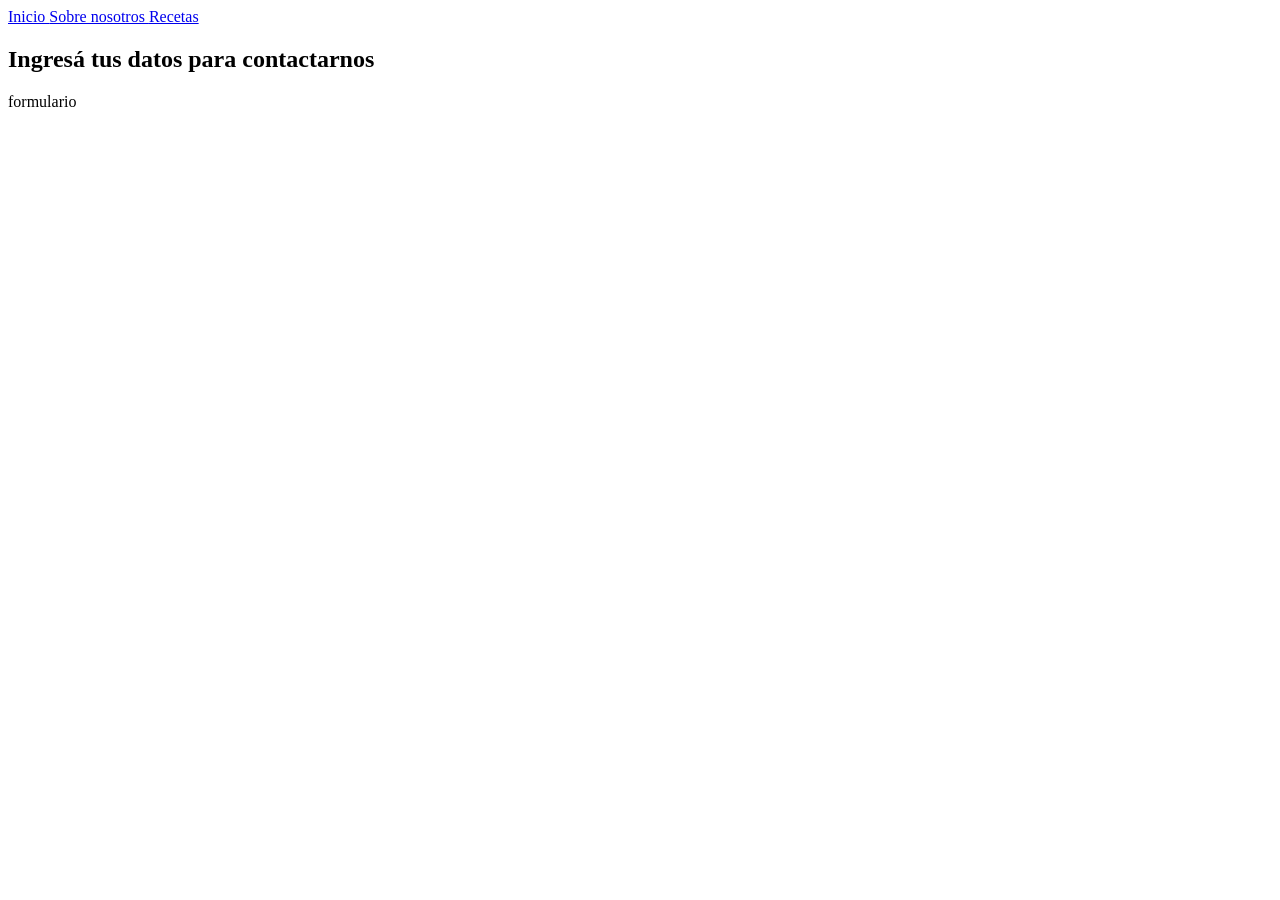
==== Contacto.html @ ab4c1087 "Esqueto de pagina" ====
<!DOCTYPE html>
<html lang="en">
<head>
    <meta charset="UTF-8">
    <meta http-equiv="X-UA-Compatible" content="IE=edge">
    <meta name="viewport" content="width=device-width, initial-scale=1.0">
    <link rel="icon" href="icono.ico">
    <title>Contacto</title>
</head>
<header>
    <div class="nav">
        <a href="Inicio.html"> Inicio </a>
        <a href="Nosotros.html"> Sobre nosotros </a>
        <a href="Recetas.html"> Recetas</a>
    </div>
    
</header>
<body>
    <h2>Ingresá tus datos para contactarnos</h2>
   <p> formulario </p>
</body>
</html>
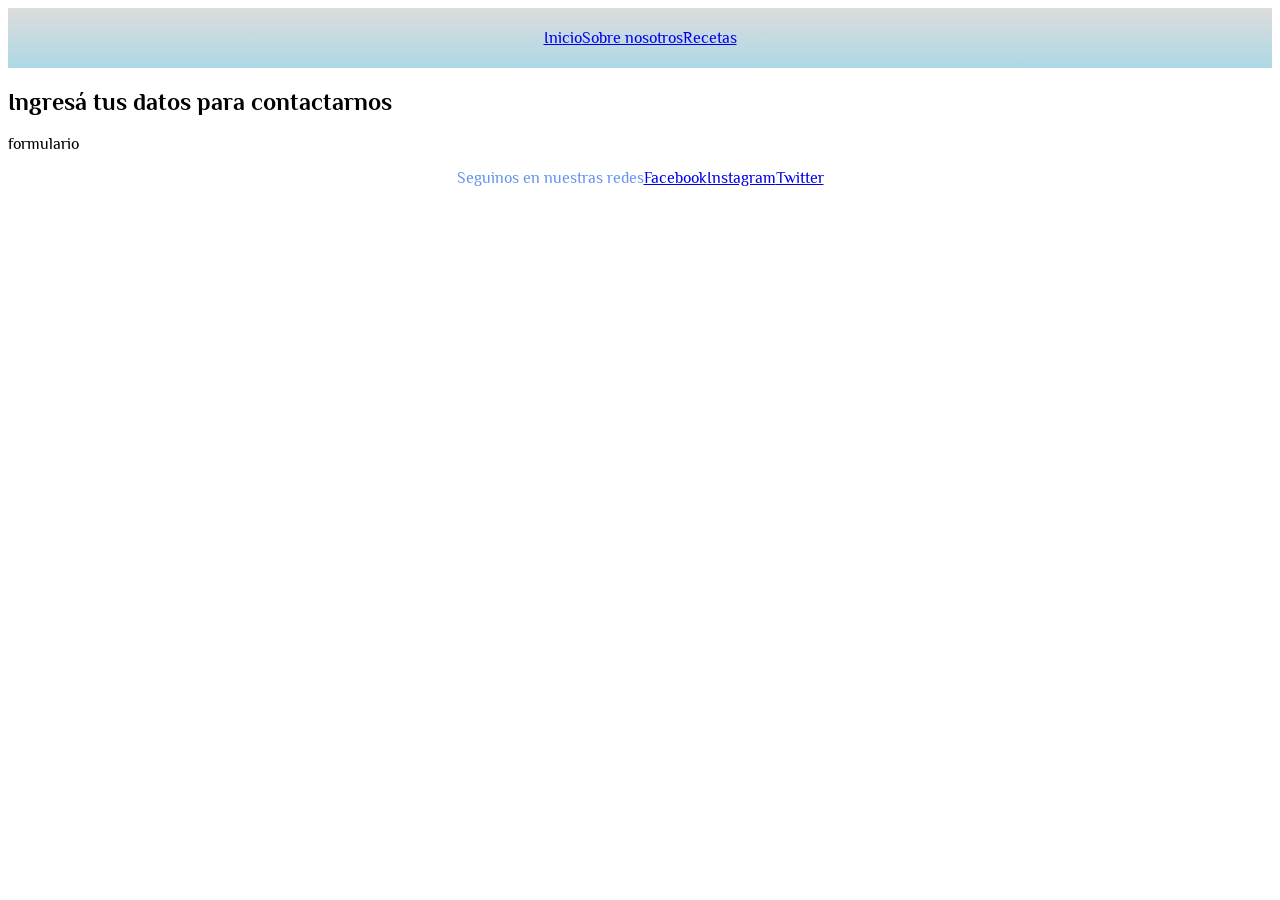
==== commit 7a09a3b7: "agregue estilos" ====
--- a/Contacto.html
+++ b/Contacto.html
@@ -4,6 +4,10 @@
     <meta charset="UTF-8">
     <meta http-equiv="X-UA-Compatible" content="IE=edge">
     <meta name="viewport" content="width=device-width, initial-scale=1.0">
+    <link rel="preconnect" href="https://fonts.googleapis.com">
+    <link rel="preconnect" href="https://fonts.gstatic.com" crossorigin>
+    <link href="https://fonts.googleapis.com/css2?family=Philosopher:ital@1&display=swap" rel="stylesheet"> 
+    <link rel="stylesheet" href="Estilos.css">
     <link rel="icon" href="icono.ico">
     <title>Contacto</title>
 </head>
@@ -19,4 +23,12 @@
     <h2>Ingresá tus datos para contactarnos</h2>
    <p> formulario </p>
 </body>
+<footer>
+    <div class="footer">
+        Seguinos en nuestras redes <br>
+        <a href="www.facebook.com"> Facebook </a>
+        <a href="wwww.instagram.com"> Instagram </a>
+        <a href="www.twitter.com"> Twitter </a>
+    </div>
+</footer>
 </html>
--- a/Estilos.css
+++ b/Estilos.css
@@ -0,0 +1,28 @@
+* {
+    font-family: 'Philosopher', sans-serif;
+}
+
+.nav {
+    width: 100%;
+    height: 60px;
+    display: flex;
+    justify-content: center;
+    align-items: center;
+    background: linear-gradient(gainsboro , lightblue);
+}
+
+h1 {
+    color: aliceblue;
+    background-color: cadetblue;
+    font-size: 35px;
+    display: flex;
+    justify-content: center;
+    align-items: center;
+}
+
+.footer {
+    color:cornflowerblue;
+    display: flex;
+    justify-content: center;
+    align-items: center;
+}
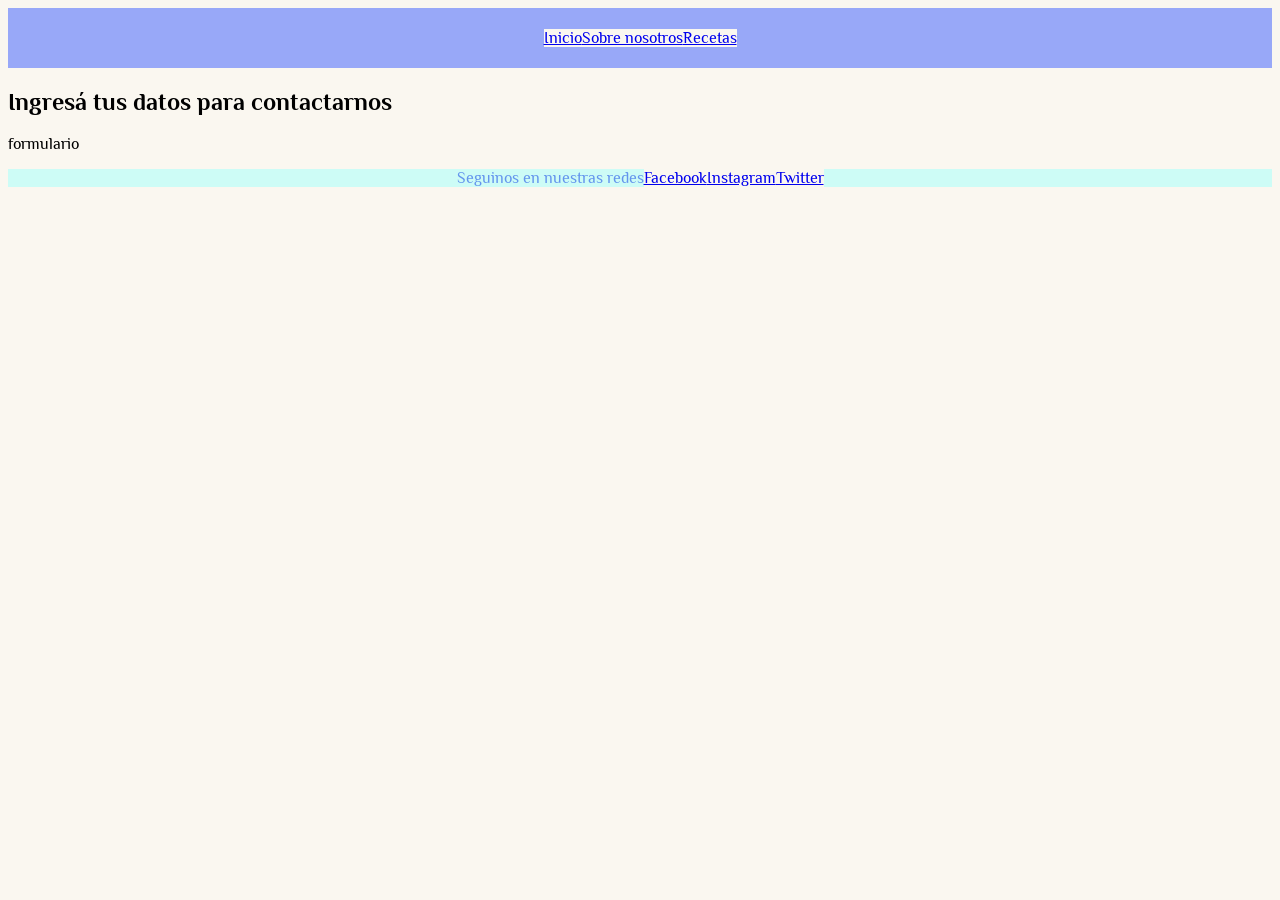
==== commit 8fbdc7d3: "agregue iconos de redes sociales" ====
--- a/Contacto.html
+++ b/Contacto.html
@@ -4,9 +4,7 @@
     <meta charset="UTF-8">
     <meta http-equiv="X-UA-Compatible" content="IE=edge">
     <meta name="viewport" content="width=device-width, initial-scale=1.0">
-    <link rel="preconnect" href="https://fonts.googleapis.com">
-    <link rel="preconnect" href="https://fonts.gstatic.com" crossorigin>
-    <link href="https://fonts.googleapis.com/css2?family=Philosopher:ital@1&display=swap" rel="stylesheet"> 
+    <link rel="stylesheet" href="https://fonts.googleapis.com/css2?family=Philosopher:ital@1&display=swap"> 
     <link rel="stylesheet" href="Estilos.css">
     <link rel="icon" href="icono.ico">
     <title>Contacto</title>
--- a/Estilos.css
+++ b/Estilos.css
@@ -1,14 +1,17 @@
 * {
     font-family: 'Philosopher', sans-serif;
+    background-color: #FAF7F0;
 }
 
 .nav {
+    color:#FAF7F0;
+    background: #98A8F8;
     width: 100%;
     height: 60px;
     display: flex;
     justify-content: center;
     align-items: center;
-    background: linear-gradient(gainsboro , lightblue);
+    
 }
 
 h1 {
@@ -22,6 +25,7 @@
 
 .footer {
     color:cornflowerblue;
+    background-color: #CDFCF6;
     display: flex;
     justify-content: center;
     align-items: center;
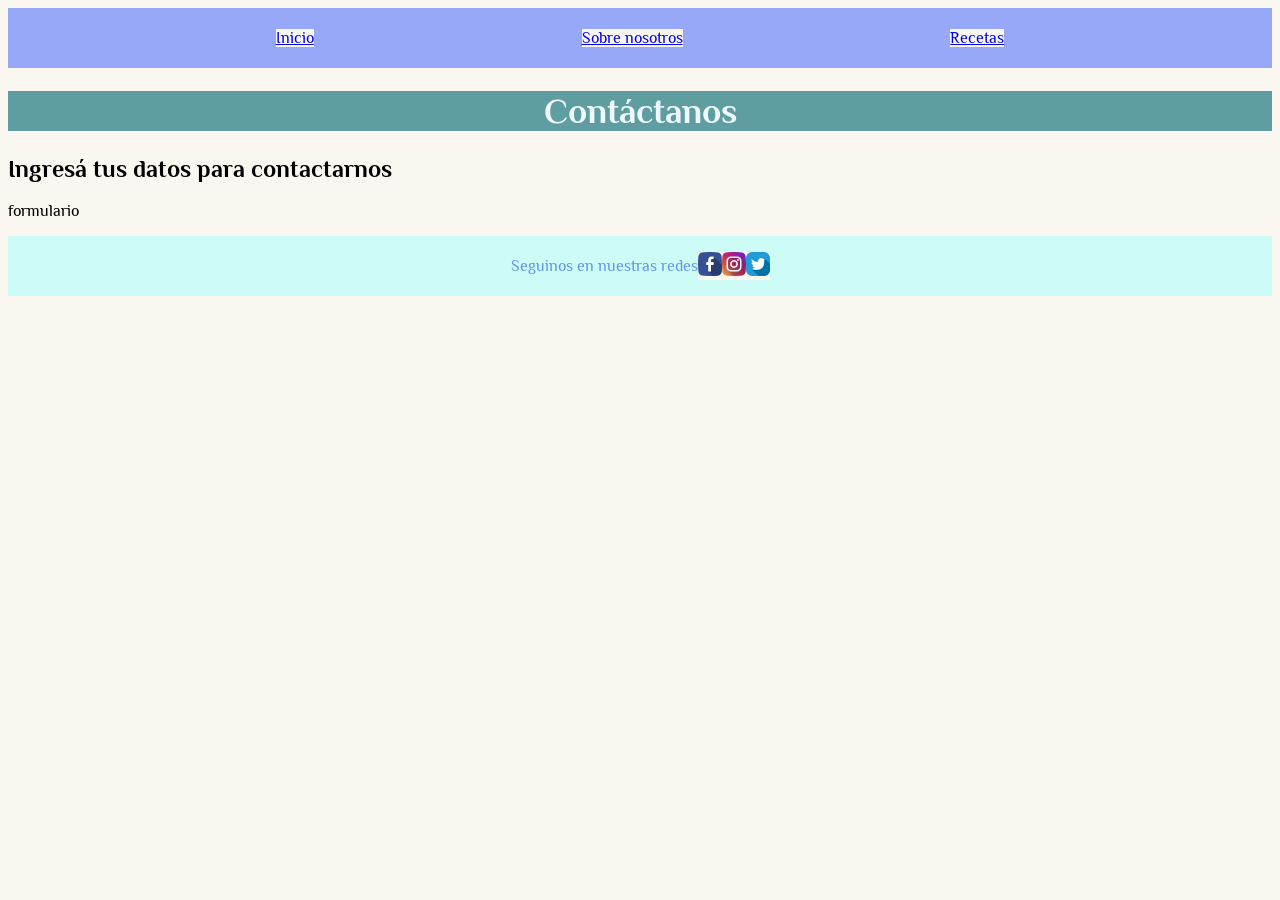
==== commit 3e2c9cfc: "modifique un par de cosas" ====
--- a/Contacto.html
+++ b/Contacto.html
@@ -18,15 +18,16 @@
     
 </header>
 <body>
+    <h1> Contáctanos </h1>
     <h2>Ingresá tus datos para contactarnos</h2>
    <p> formulario </p>
 </body>
-<footer>
+
     <div class="footer">
         Seguinos en nuestras redes <br>
-        <a href="www.facebook.com"> Facebook </a>
-        <a href="wwww.instagram.com"> Instagram </a>
-        <a href="www.twitter.com"> Twitter </a>
+        <a href="www.facebook.com" target="_blank"> <img src="FB.png" alt=""> </a>
+        <a href="wwww.instagram.com" target="_blank"> <img src="IG.png" alt=""> </a>
+        <a href="www.twitter.com" target="_blank"> <img src="TW.png" alt=""> </a>
     </div>
-</footer>
+
 </html>
--- a/Estilos.css
+++ b/Estilos.css
@@ -5,11 +5,12 @@
 
 .nav {
     color:#FAF7F0;
-    background: #98A8F8;
+    background-color: #98A8F8;
     width: 100%;
     height: 60px;
+    text-decoration-line: none;
     display: flex;
-    justify-content: center;
+    justify-content: space-evenly;
     align-items: center;
     
 }
@@ -26,7 +27,18 @@
 .footer {
     color:cornflowerblue;
     background-color: #CDFCF6;
+    
     display: flex;
+    width: 100%;
+    height: 60px;
     justify-content: center;
     align-items: center;
+}
+
+#img {
+    margin: 30px;
+}
+
+#espacio {
+    height: 30px;
 }
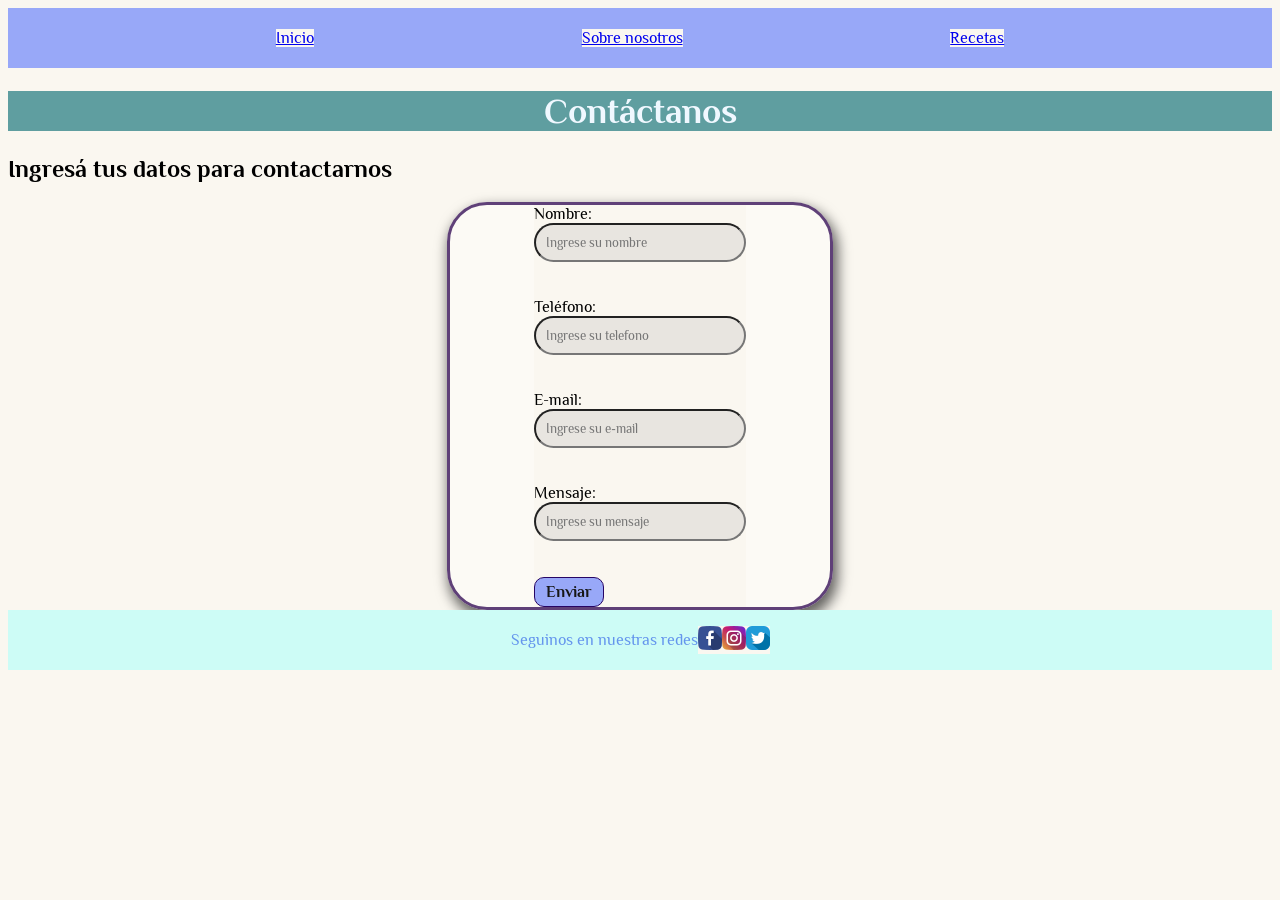
==== commit 836b2c17: "Formulario y Estilo del formulario." ====
--- a/Contacto.html
+++ b/Contacto.html
@@ -20,7 +20,49 @@
 <body>
     <h1> Contáctanos </h1>
     <h2>Ingresá tus datos para contactarnos</h2>
-   <p> formulario </p>
+    <div class="create-form">
+    <form >
+        
+        <label>Nombre: </label>
+        <input
+        class="inputs-form"
+        type= "text" 
+        name= "name"
+        placeholder= "Ingrese su nombre"
+        />
+        <br>
+        <br>
+
+        <label>Teléfono: </label>
+        <input 
+         class="inputs-form"
+         type= "number" 
+         name= "telefono"
+         placeholder="Ingrese su telefono"
+        />
+        <br>
+        <br>
+        <label>E-mail: </label>
+        <input 
+         class="inputs-form"
+         type= "email" 
+         name= "email"
+         placeholder="Ingrese su e-mail"
+        />
+        <br>
+        <br>
+        <label>Mensaje: </label>
+        <input 
+         class="inputs-form"
+         type= "text" 
+         name= "mensaje"
+         placeholder="Ingrese su mensaje"
+         />
+         <br>
+         <br>
+        <button class="button-form">Enviar</button>
+    </form>
+</div>
 </body>
 
     <div class="footer">
--- a/Estilos.css
+++ b/Estilos.css
@@ -41,4 +41,48 @@
 
 #espacio {
     height: 30px;
-}+}
+
+.create-form {
+    display: flex;
+    flex-direction: column;
+    justify-content: center;
+    align-items: center;
+    width: 30%;
+    margin: 0 auto;
+    border: 3px solid rgb(95, 64, 120);
+    border-radius: 40px;
+    background-color: rgb(255, 255, 255, 0.3);
+    box-shadow: 3px 7px 13px 2px rgba(0, 0, 0, 0.6);
+    -webkit-box-shadow: 3px 7px 13px 2px rgba(0, 0, 0, 0.6);
+    -moz-box-shadow: 3px 7px 13px 2px rgba(0, 0, 0, 0.6);
+  }
+
+  .inputs-form {
+
+    display: flex;
+    flex-direction: column;
+    justify-content: center;
+    align-items: center;
+    width: 400px;
+    margin: 0;
+    padding: 0;
+    padding: 10px;
+    background-color: rgba(206, 201, 201, 0.4);
+    border-radius: 5ex;
+    width: 30ex;
+    
+  }
+
+  .button-form {
+    font-size: 1rem;
+    font-weight: bold;
+    width: 70px;
+    height: 30px;
+    border: 1px solid rgb(38, 5, 101);
+    border-radius: 10px;
+    background-color: #98A8F8;
+    color: rgb(23, 23, 23);
+    cursor: pointer;
+    
+  }
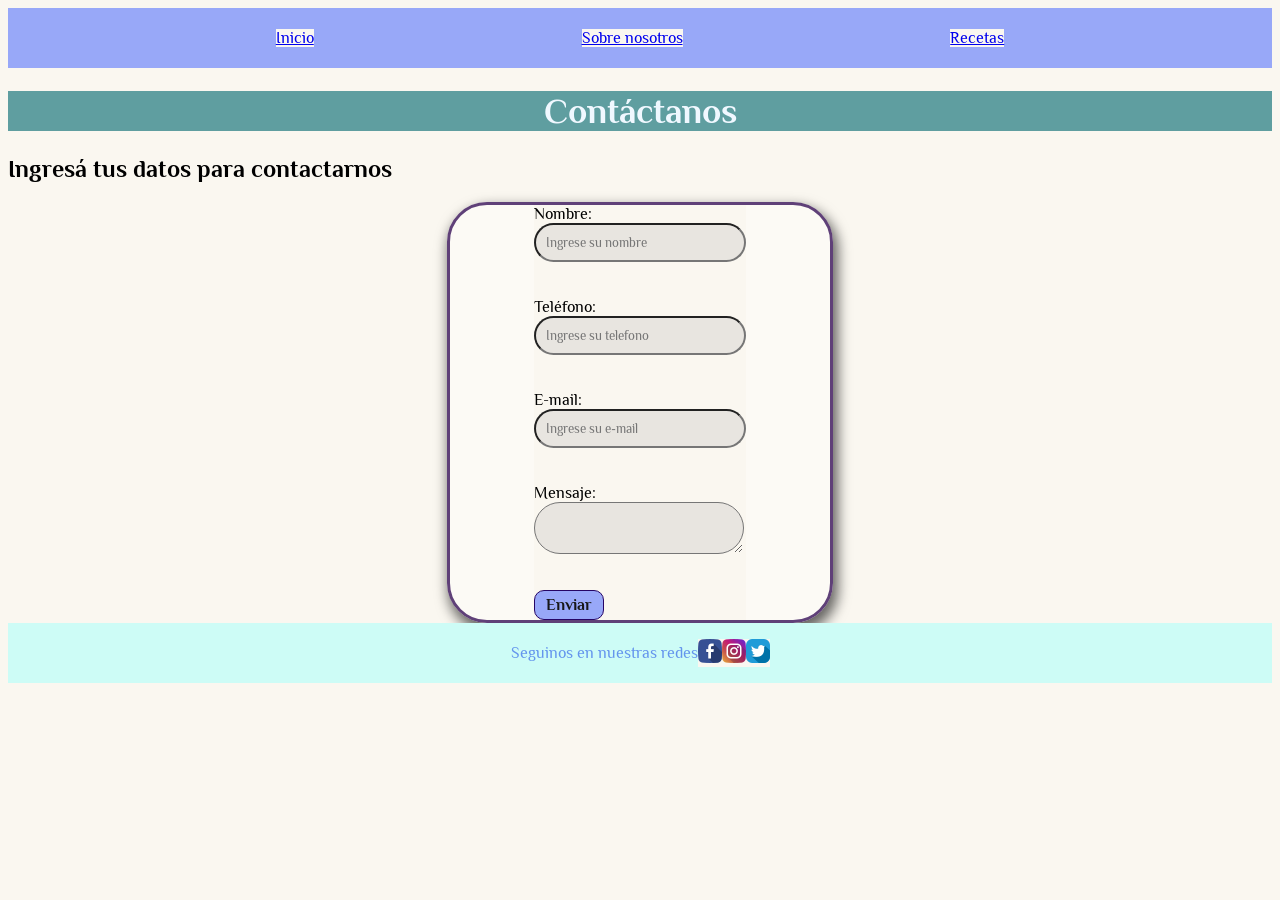
==== commit 144e60d8: "otros cambios" ====
--- a/Contacto.html
+++ b/Contacto.html
@@ -21,7 +21,7 @@
     <h1> Contáctanos </h1>
     <h2>Ingresá tus datos para contactarnos</h2>
     <div class="create-form">
-    <form >
+    <form  action="" name="formulario" method="get">
         
         <label>Nombre: </label>
         <input
@@ -52,16 +52,52 @@
         <br>
         <br>
         <label>Mensaje: </label>
-        <input 
+        <textarea 
          class="inputs-form"
-         type= "text" 
          name= "mensaje"
-         placeholder="Ingrese su mensaje"
-         />
+         > </textarea>
          <br>
          <br>
-        <button class="button-form">Enviar</button>
+        <input  class="button-form" type="submit" id="b1" name="btn" value="Enviar">
     </form>
+    <script >
+
+        var formulario = document.getElementsByName('formulario')[0],
+            elementos = formulario.elements,
+            boton = document.getElementById('b1')
+
+        var validarNombre = function(e){
+            if (formulario.name.value == 0){
+                alert("El campo nombre debe estar completo");
+                e.preventDefault();
+            }
+        }
+
+        var validarTelefono = function(e){
+            if (formulario.telefono.value == 0){
+                alert("El campo telefono debe estar completo");
+                e.preventDefault();
+            }
+        }
+
+        var validarEmail = function(e){
+            if (formulario.email.value == 0){
+                alert("El campo email debe estar completo");
+                e.preventDefault();
+            }
+        }
+
+
+        var validar = function (e){
+            validarNombre(e);
+            validarEmail(e);
+            validarTelefono(e);
+
+        }
+
+        formulario.addEventListener("submit", validar);
+
+    </script>
 </div>
 </body>
 
--- a/Estilos.css
+++ b/Estilos.css
@@ -43,6 +43,52 @@
     height: 30px;
 }
 
+#cartel {
+ 
+    position: relative;
+    width: 200px;
+    height: 140px;
+    font-size: 40px;
+    color: aliceblue;
+    justify-content: center;
+    align-items: center;
+    background-color: #767c96;
+    margin-left: 30%;
+    animation-name: example;
+    animation-duration: 8s;
+    left: 200px;
+}
+
+@keyframes example {
+    0% {
+        background-color: #4659b8;
+        left: 0px;
+        top: 0px;
+        border-radius: 0%;
+    }
+ 
+    50% {
+        background-color: salmon;
+        left: 300px;
+        top: 0px;
+        border-radius: 50%;
+    }
+ 
+ 
+    100% {
+        background-color: cadetblue;
+        left: 0px;
+        top: 0px;
+        border-radius: 0%;
+    }
+}
+
+#tarjeta {
+    display: flex;
+    flex-direction: column;
+    justify-content: center;
+    align-items: center;}
+
 .create-form {
     display: flex;
     flex-direction: column;
@@ -85,4 +131,6 @@
     color: rgb(23, 23, 23);
     cursor: pointer;
     
-  }+  }
+
+ 
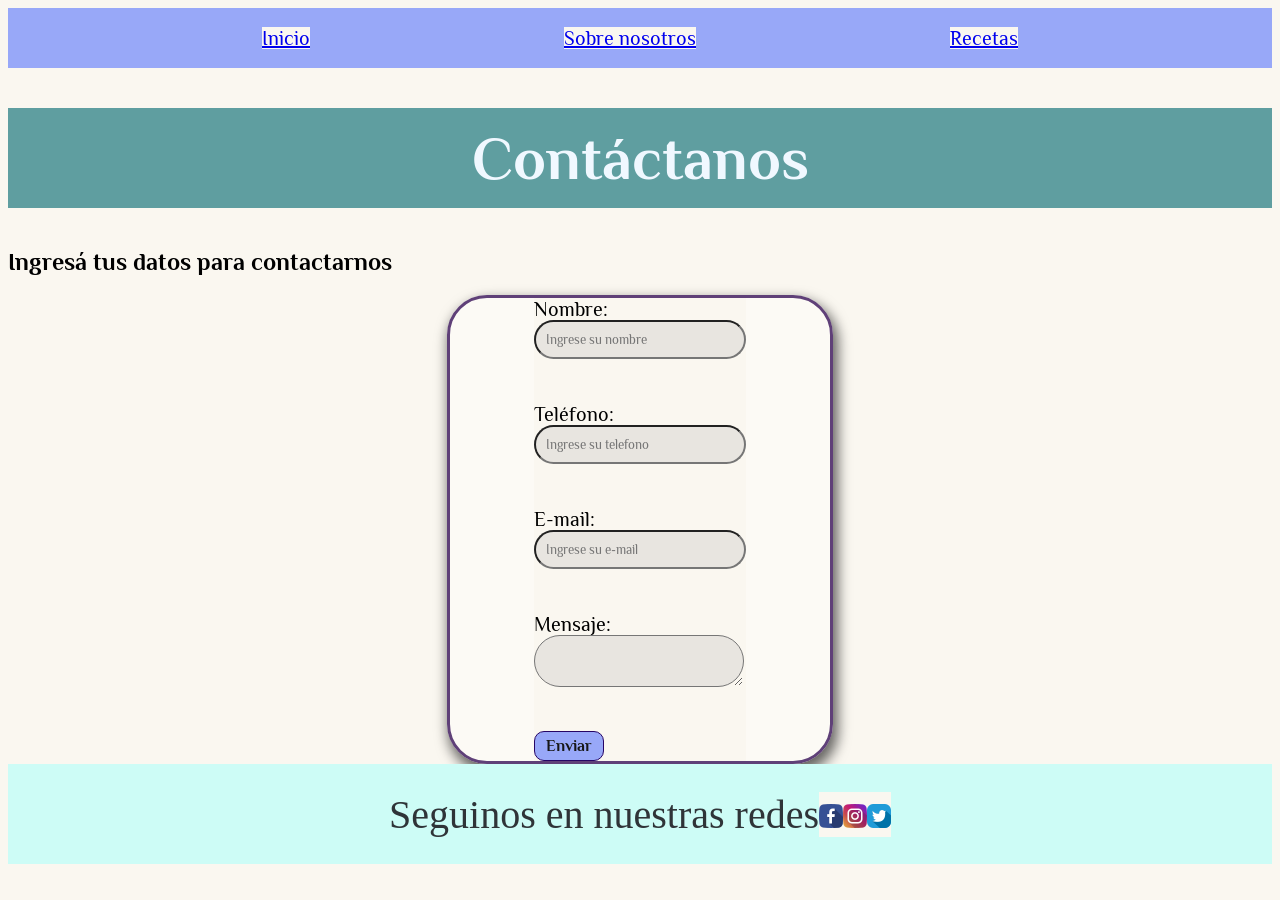
==== commit 087f7c0e: "ordene con una carpeta las img" ====
--- a/Contacto.html
+++ b/Contacto.html
@@ -6,7 +6,7 @@
     <meta name="viewport" content="width=device-width, initial-scale=1.0">
     <link rel="stylesheet" href="https://fonts.googleapis.com/css2?family=Philosopher:ital@1&display=swap"> 
     <link rel="stylesheet" href="Estilos.css">
-    <link rel="icon" href="icono.ico">
+    <link rel="icon" href="img/icono.ico">
     <title>Contacto</title>
 </head>
 <header>
@@ -103,9 +103,9 @@
 
     <div class="footer">
         Seguinos en nuestras redes <br>
-        <a href="www.facebook.com" target="_blank"> <img src="FB.png" alt=""> </a>
-        <a href="wwww.instagram.com" target="_blank"> <img src="IG.png" alt=""> </a>
-        <a href="www.twitter.com" target="_blank"> <img src="TW.png" alt=""> </a>
+        <a href="www.facebook.com" target="_blank"> <img src="img/FB.png" alt=""> </a>
+        <a href="wwww.instagram.com" target="_blank"> <img src="img/IG.png" alt=""> </a>
+        <a href="www.twitter.com" target="_blank"> <img src="img/TW.png" alt=""> </a>
     </div>
 
 </html>
--- a/Estilos.css
+++ b/Estilos.css
@@ -3,92 +3,94 @@
     background-color: #FAF7F0;
 }
 
+div {
+    font-family: 'Times New Roman', Times, serif;
+    font-size: 20px;
+}
+ 
+h1 {
+    color: aliceblue;
+    background-color: cadetblue;
+    font-size: 60px;
+    height: 100px;
+    display: flex;
+    justify-content: center;
+    align-items: center;
+}
+
+.footer {
+    color:rgb(47, 52, 56);
+    background-color: #CDFCF6;
+    font-size: 40px;
+    display: flex;
+    width: 100%;
+    height: 100px;
+    justify-content: center;
+    align-items: center;
+}
+
 .nav {
-    color:#FAF7F0;
     background-color: #98A8F8;
     width: 100%;
     height: 60px;
-    text-decoration-line: none;
+    text-decoration: none;
     display: flex;
     justify-content: space-evenly;
     align-items: center;
     
 }
 
-h1 {
-    color: aliceblue;
-    background-color: cadetblue;
-    font-size: 35px;
-    display: flex;
-    justify-content: center;
-    align-items: center;
-}
-
-.footer {
-    color:cornflowerblue;
-    background-color: #CDFCF6;
-    
-    display: flex;
-    width: 100%;
-    height: 60px;
-    justify-content: center;
-    align-items: center;
-}
-
-#img {
-    margin: 30px;
-}
-
 #espacio {
     height: 30px;
 }
 
+#img {
+    margin-left: 40px;
+}
+
+/*Animación*/
 #cartel {
- 
+    
     position: relative;
     width: 200px;
     height: 140px;
     font-size: 40px;
+    border-radius: 15%;
     color: aliceblue;
     justify-content: center;
     align-items: center;
-    background-color: #767c96;
+    background-color: #EEE3CB;
     margin-left: 30%;
     animation-name: example;
-    animation-duration: 8s;
+    animation-duration: 10s;
     left: 200px;
 }
 
 @keyframes example {
     0% {
-        background-color: #4659b8;
+        background-color: #F7ECDE;
         left: 0px;
         top: 0px;
         border-radius: 0%;
     }
- 
+
     50% {
-        background-color: salmon;
+        background-color: #9ED2C6;
         left: 300px;
         top: 0px;
         border-radius: 50%;
     }
- 
- 
+
+
     100% {
-        background-color: cadetblue;
+        background-color: #9ED2C6;
         left: 0px;
         top: 0px;
         border-radius: 0%;
     }
 }
 
-#tarjeta {
-    display: flex;
-    flex-direction: column;
-    justify-content: center;
-    align-items: center;}
-
+/*Formulario de contacto*/
 .create-form {
     display: flex;
     flex-direction: column;
@@ -133,4 +135,12 @@
     
   }
 
+  .padre{
+    display: flex;
+    flex-direction: row;
+    flex-wrap: wrap;
+    text-align: center;
+    padding: 10px;
+}
+
  
